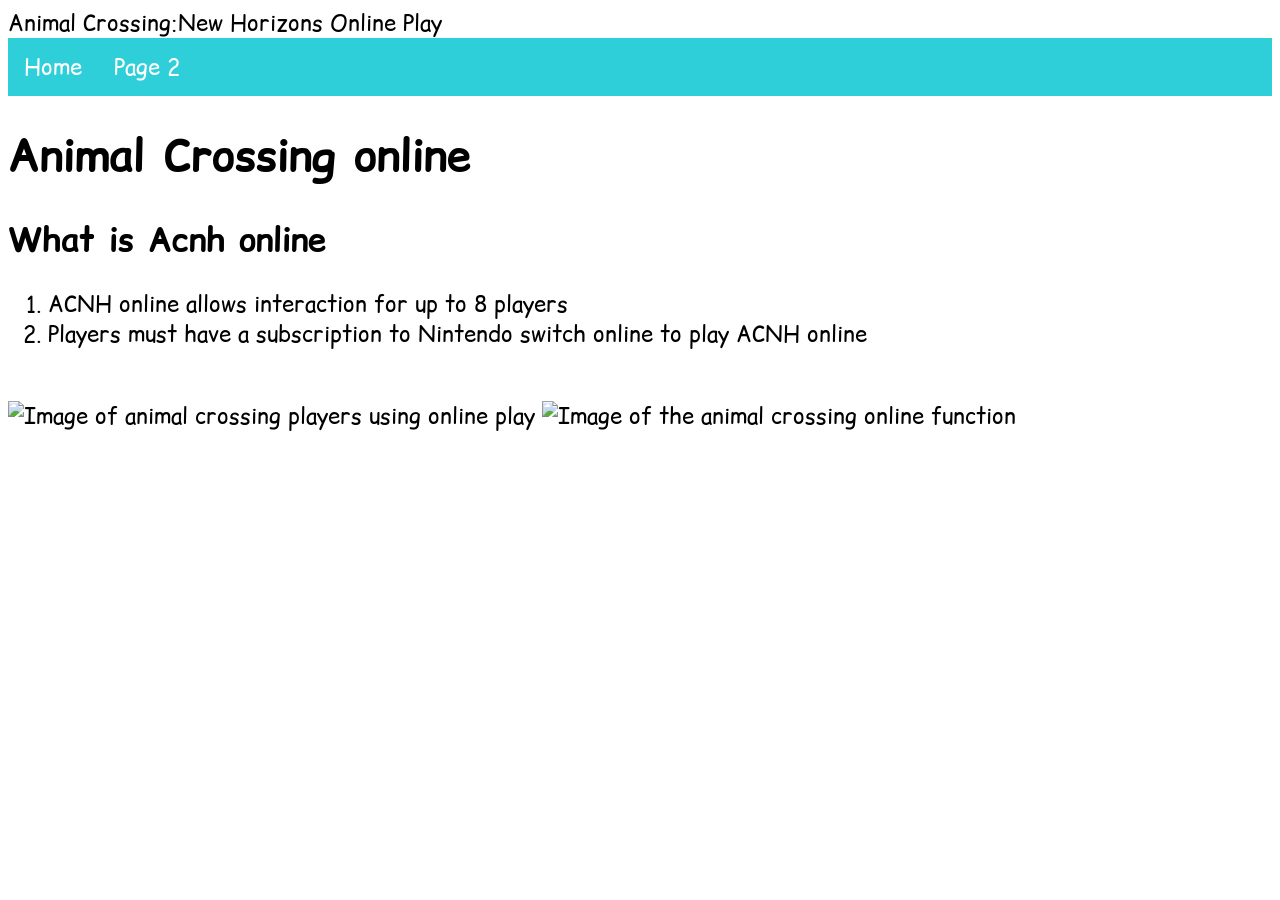
==== index.html @ 62205d37 "Rename Index.html to index.html" ====
<!DOCTYPE html>
<html lang="en">
<head>
<link href='https://fonts.googleapis.com/css?family=Comic Relief' rel='stylesheet'>
<style>
body {
    font-family: 'Comic Relief';font-size: 22px;
}
</style>
  <meta charset="UTF-8">
  <meta name="viewport" content="width=device-width, initial-scale=1.0">
  <link rel="stylesheet" href="Page1.css"
  <h1>Animal Crossing:New Horizons Online Play</h1>
  <ul>
  <li><a href="Index.html">Home</a></li>
  <li><a href="Page2.html">Page 2</a></li>
</ul>
</head>
<body>
  <h1>Animal Crossing online </h1>
<h2> What is Acnh online </h2>
  <ol>
<li> ACNH online allows interaction for up to 8 players </li>
<li> Players must have a subscription to Nintendo switch online to play ACNH online </li>
</ol>


  <br>
  <img src="https://animalcrossingworld.com/wp-content/uploads/2020/02/Switch_ACNH_0220-Direct_OnlinePlay_SCRN_02.jpg"  alt="Image of animal crossing players using online play" length="960px" width="540px">
 <img src="https://cdn.mos.cms.futurecdn.net/juo9TmVwgCHpC9rnwF7rG.jpg" alt="Image of the animal crossing online function" length="960px" width="540px">




</body>
</html>
---- Page1.css ----
body {
 background-image: url("https://cdn.wallpapersafari.com/49/6/SyocC5.jpg");
}
ul {
  list-style-type: none;
  margin: 0;
  padding: 0;
  overflow: hidden;
  background-color: #2fcfda;
}

ul li {
  float: left;
}

ul li a {
  display: block;
  color: white;
  text-align: center;
  padding: 14px 16px;
  text-decoration: none;
}

ul li a:hover {
  background-color: #111111;
}
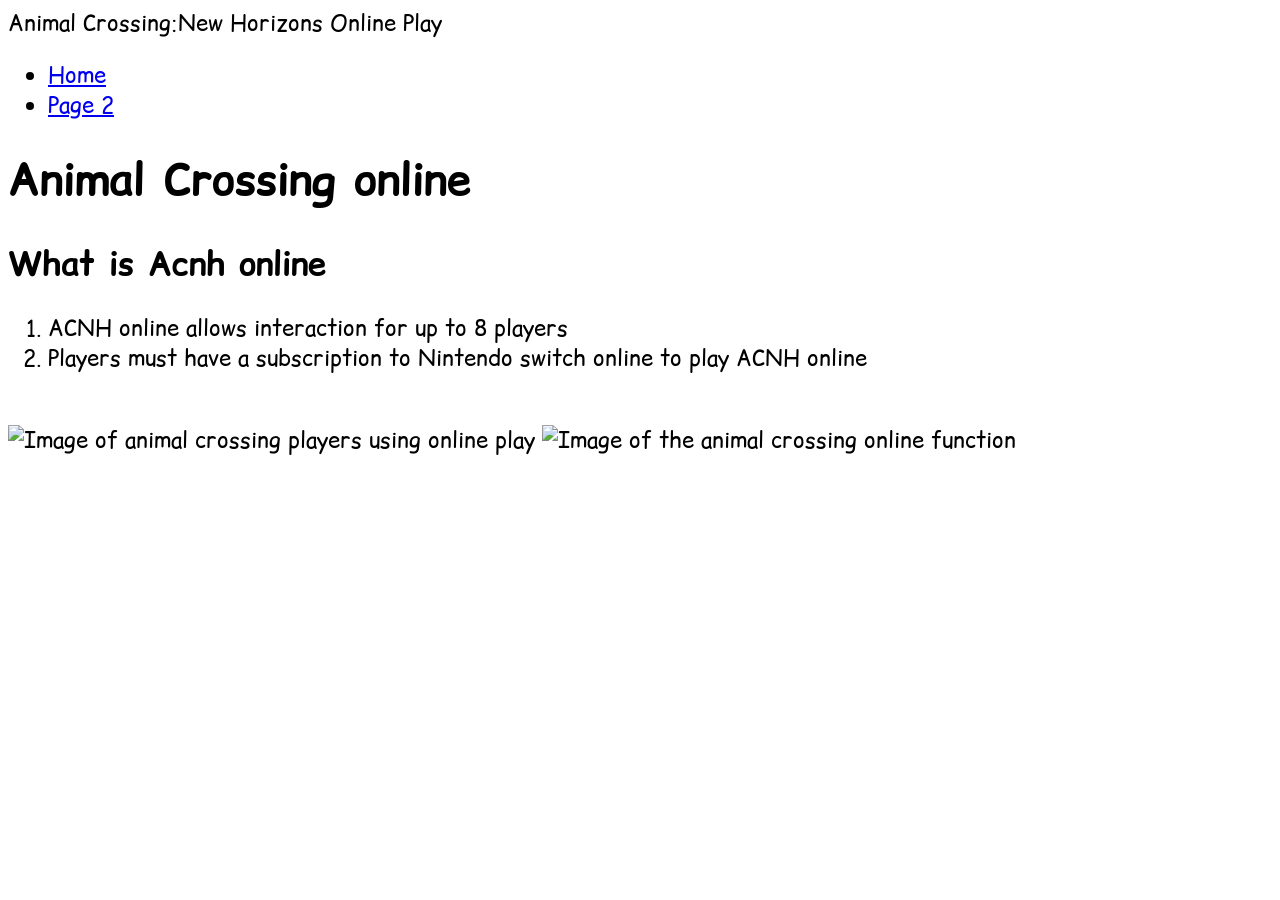
==== commit 62b8235e: "Update index.html" ====
--- a/index.html
+++ b/index.html
@@ -10,9 +10,27 @@
   <meta charset="UTF-8">
   <meta name="viewport" content="width=device-width, initial-scale=1.0">
   <link rel="stylesheet" href="Page1.css"
-  <h1>Animal Crossing:New Horizons Online Play</h1>
+  <h1        style="
+            background: linear-gradient(
+              to right,
+              red,
+              orange,
+              rgb(241, 219, 14),
+              rgb(9, 185, 9),
+              blue,
+              indigo,
+              violet
+            );
+            -webkit-background-clip: text;
+            -webkit-text-fill-color: transparent;
+            font-size: 1em;
+            font-weight: bold;
+          "
+        >
+    Animal Crossing:New Horizons Online Play</h1>
+    
   <ul>
-  <li><a href="Index.html">Home</a></li>
+  <li><a href="index.html">Home</a></li>
   <li><a href="Page2.html">Page 2</a></li>
 </ul>
 </head>
--- a/Page1.css
+++ b/Page1.css
@@ -1,5 +1,5 @@
 body {
- background-image: url("https://cdn.wallpapersafari.com/49/6/SyocC5.jpg");
+ background-image: url("https://cdn.wallpapersafari.com/49/6/SyocC5.jpg" length="1440px" width="900px);
 }
 ul {
   list-style-type: none;
@@ -23,4 +23,4 @@
 
 ul li a:hover {
   background-color: #111111;
-}+}
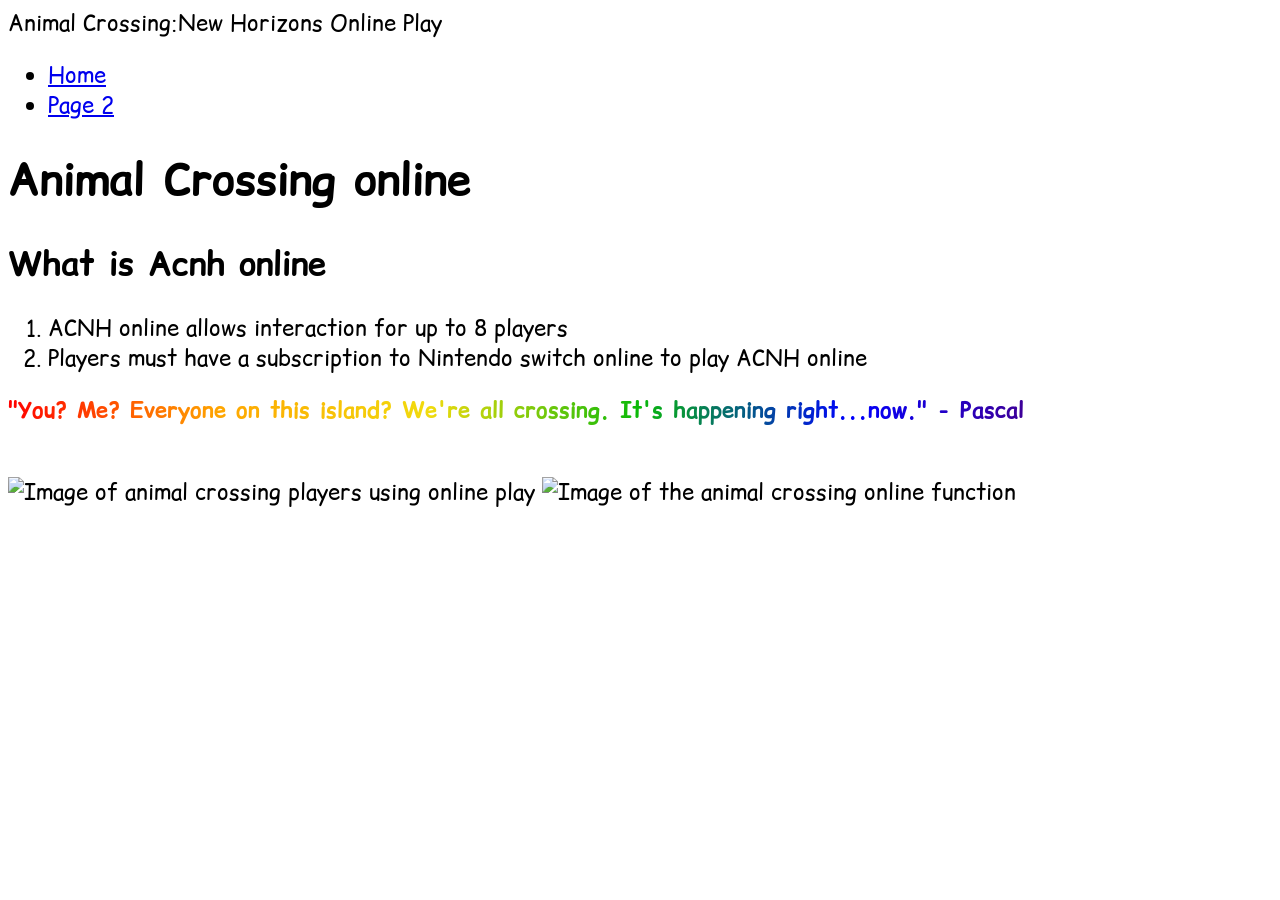
==== commit bd40c926: "Update index.html" ====
--- a/index.html
+++ b/index.html
@@ -10,7 +10,23 @@
   <meta charset="UTF-8">
   <meta name="viewport" content="width=device-width, initial-scale=1.0">
   <link rel="stylesheet" href="Page1.css"
-  <h1        style="
+  <h1> Animal Crossing:New Horizons Online Play</h1>
+    
+  <ul>
+  <li><a href="index.html">Home</a></li>
+  <li><a href="Page2.html">Page 2</a></li>
+</ul>
+</head>
+<body>
+  <h1>Animal Crossing online </h1>
+<h2> What is Acnh online </h2>
+  <ol>
+<li> ACNH online allows interaction for up to 8 players </li>
+<li> Players must have a subscription to Nintendo switch online to play ACNH online </li>
+</ol>
+
+<p
+          style="
             background: linear-gradient(
               to right,
               red,
@@ -27,22 +43,10 @@
             font-weight: bold;
           "
         >
-    Animal Crossing:New Horizons Online Play</h1>
+        "You? Me? Everyone on this island? We're all crossing. It's happening right...now." - Pascal 
+        </p>
+
     
-  <ul>
-  <li><a href="index.html">Home</a></li>
-  <li><a href="Page2.html">Page 2</a></li>
-</ul>
-</head>
-<body>
-  <h1>Animal Crossing online </h1>
-<h2> What is Acnh online </h2>
-  <ol>
-<li> ACNH online allows interaction for up to 8 players </li>
-<li> Players must have a subscription to Nintendo switch online to play ACNH online </li>
-</ol>
-
-
   <br>
   <img src="https://animalcrossingworld.com/wp-content/uploads/2020/02/Switch_ACNH_0220-Direct_OnlinePlay_SCRN_02.jpg"  alt="Image of animal crossing players using online play" length="960px" width="540px">
  <img src="https://cdn.mos.cms.futurecdn.net/juo9TmVwgCHpC9rnwF7rG.jpg" alt="Image of the animal crossing online function" length="960px" width="540px">
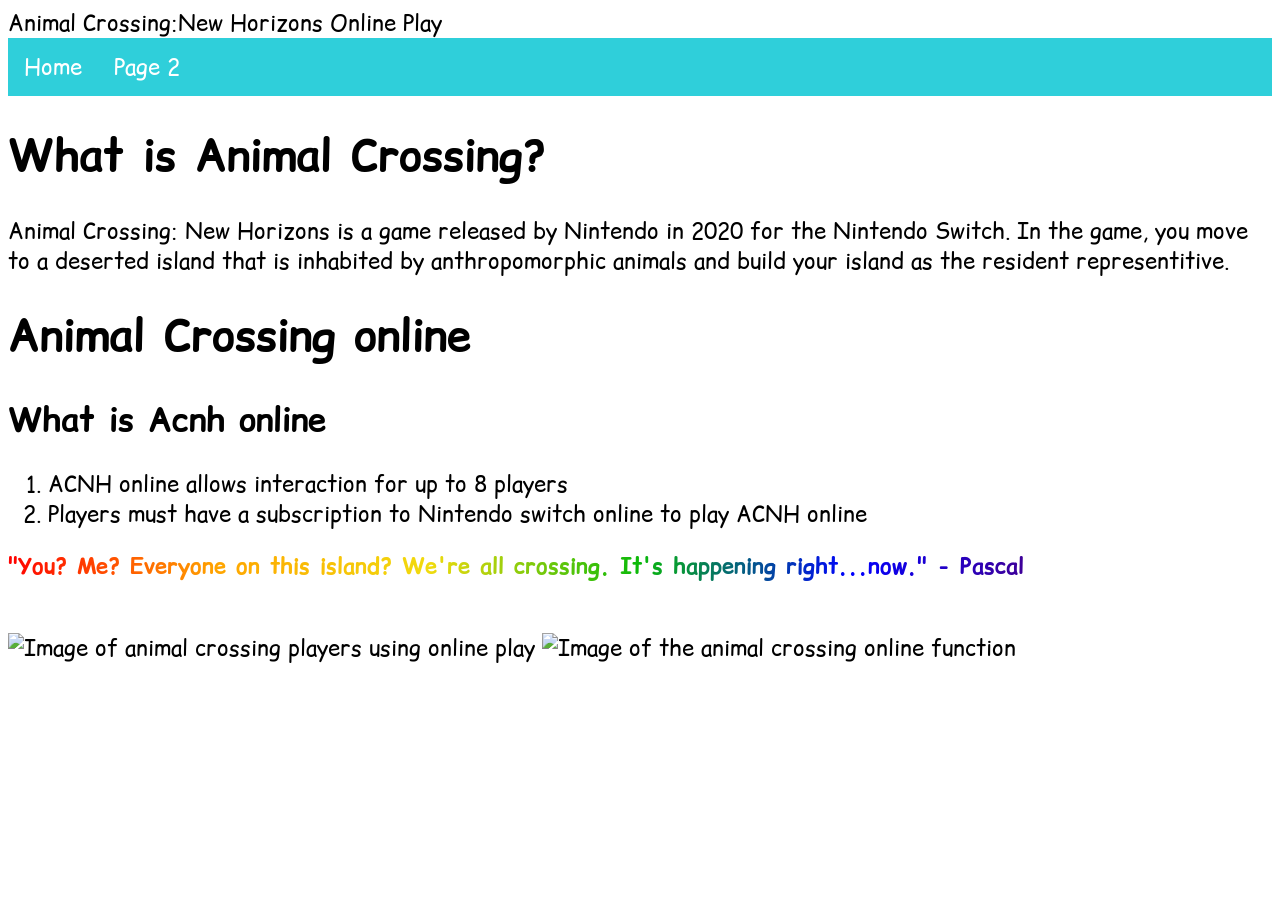
==== commit d7f50198: "Update index.html" ====
--- a/index.html
+++ b/index.html
@@ -18,6 +18,8 @@
 </ul>
 </head>
 <body>
+    <h1>What is Animal Crossing?</h1>
+    <p>Animal Crossing: New Horizons is a game released by Nintendo in 2020 for the Nintendo Switch. In the game, you move to a deserted island that is inhabited by anthropomorphic animals and build your island as the resident representitive. </p>
   <h1>Animal Crossing online </h1>
 <h2> What is Acnh online </h2>
   <ol>
--- a/Page1.css
+++ b/Page1.css
@@ -1,5 +1,5 @@
 body {
- background-image: url("https://cdn.wallpapersafari.com/49/6/SyocC5.jpg" length="1440px" width="900px);
+ background-image: url("https://cdn.wallpapersafari.com/49/6/SyocC5.jpg");
 }
 ul {
   list-style-type: none;
